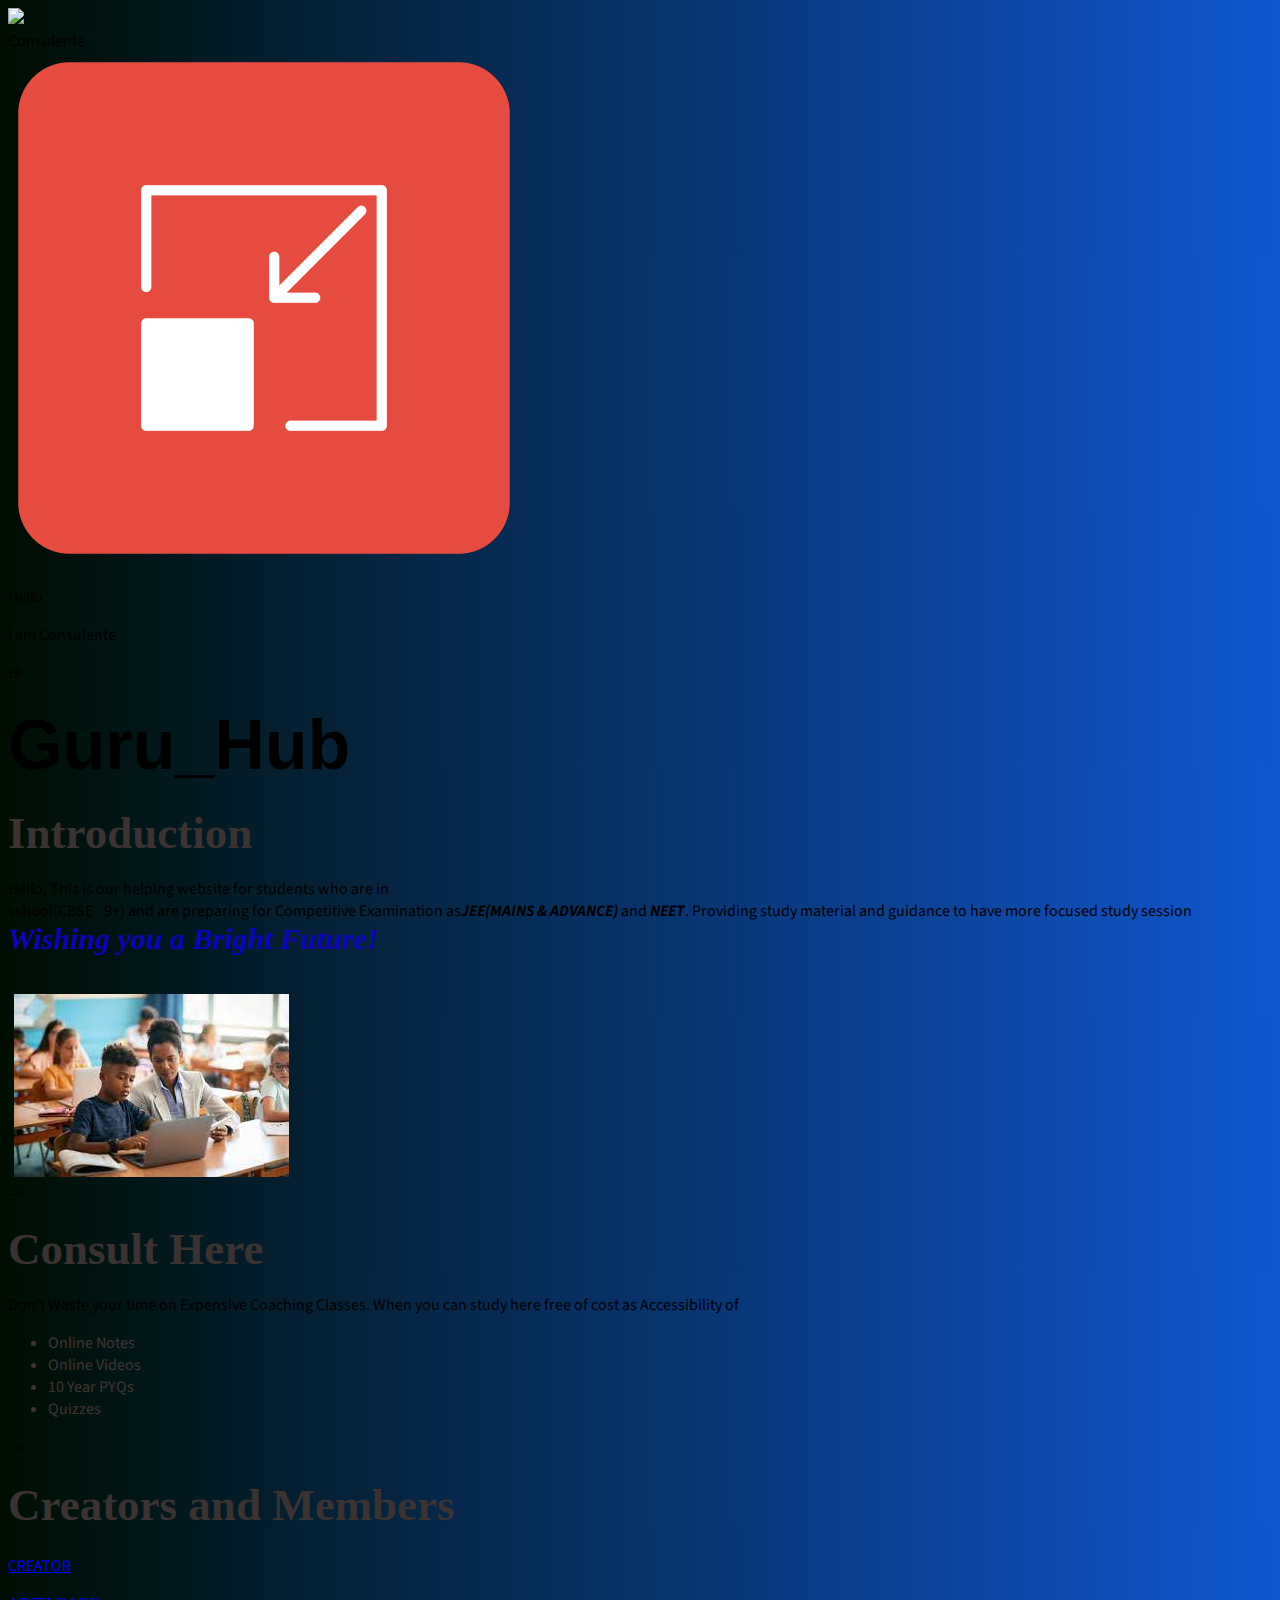
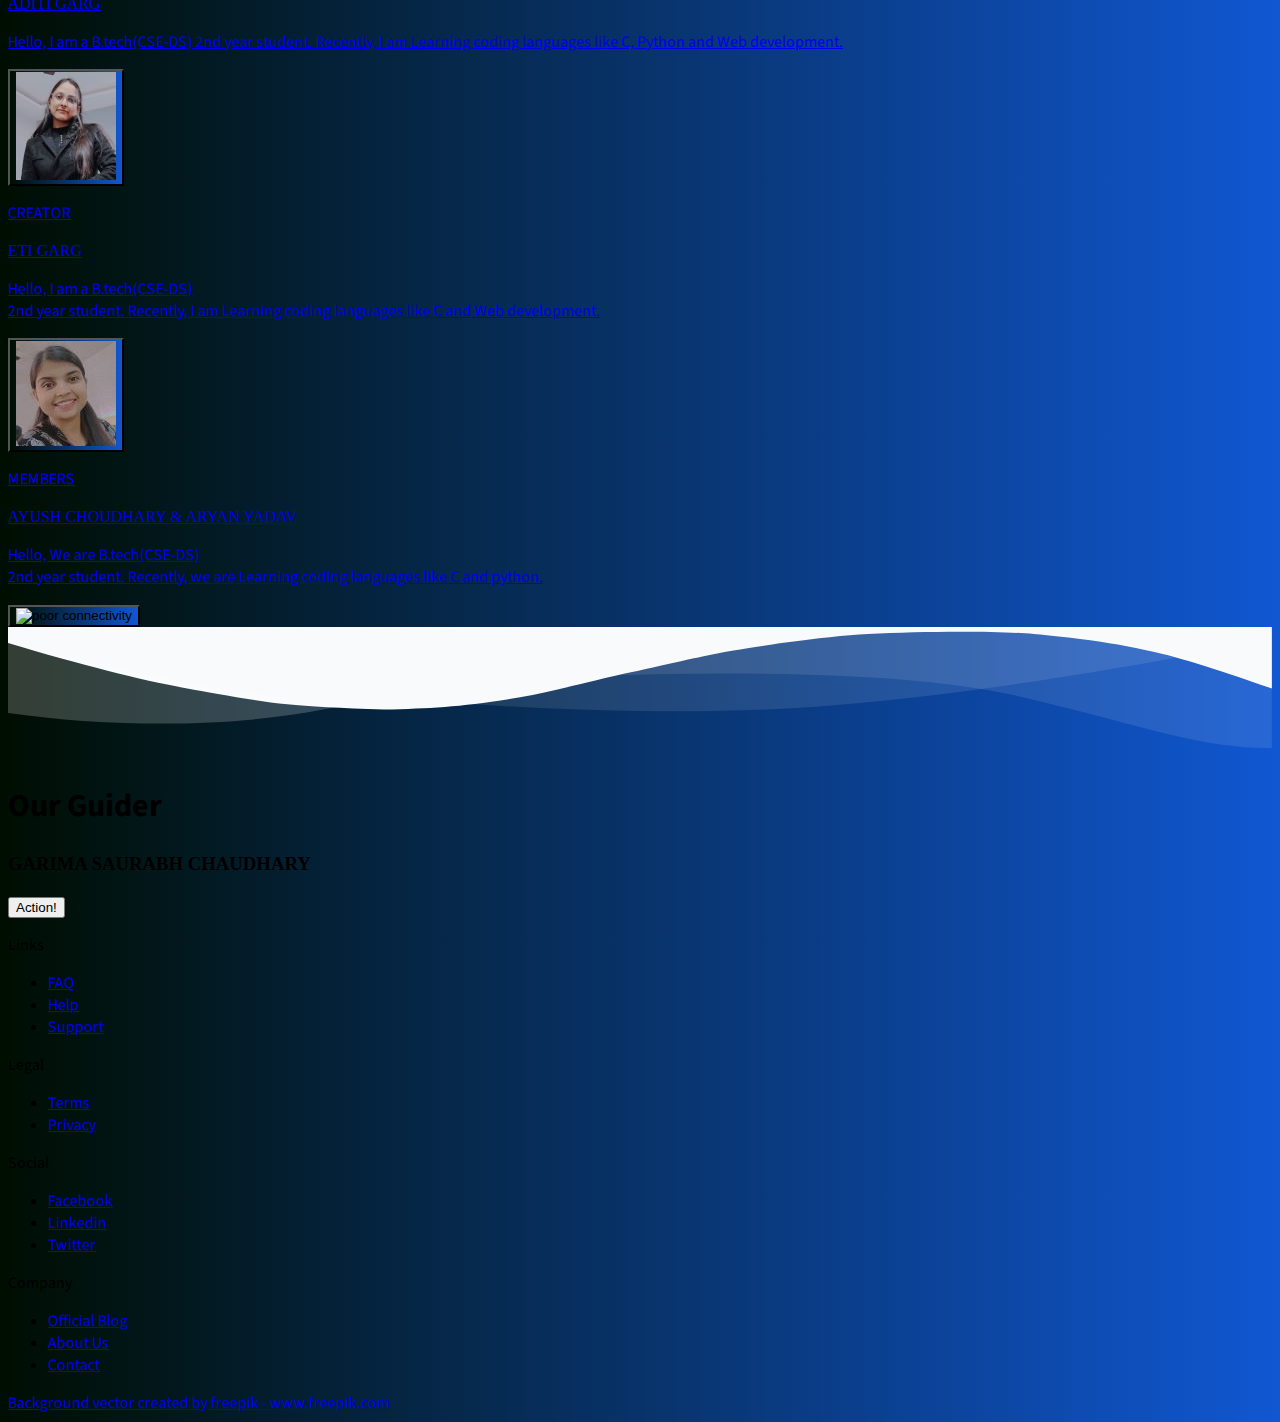
==== Chatbot_Using_Talwind-master/try.html @ 8128cec8 "Add files via upload" ====
<!DOCTYPE html>
<html lang="en">

<head>
  <meta charset="UTF-8" />
  <meta name="viewport" content="width=device-width, initial-scale=1.0" />
  <meta http-equiv="X-UA-Compatible" content="ie=edge" />
  <title>
    Anytime Talks
  </title>
  <meta name="description" content="Simple landind page" />
  <meta name="keywords" content="" />
  <meta name="author" content="" />
  <link rel="stylesheet" href="https://unpkg.com/tailwindcss@2.2.19/dist/tailwind.min.css" />
  <!--Replace with your tailwind.css once created-->
  <link href="https://fonts.googleapis.com/css?family=Source+Sans+Pro:400,700" rel="stylesheet" />
  <!-- Define your gradient here - use online tools to find a gradient matching your branding-->
  <style>
    .gradient {
      background: linear-gradient(90deg, #000e01 0%, #1057d2 100%);
    }
  </style>
  <script src="./script.js"></script>
</head>

<body class="leading-normal tracking-normal text-white gradient" style="font-family: 'Source Sans Pro', sans-serif;">
 <style>
  .sizeenhance{
    color:rgb(59, 50, 50);
    font-size: 45px;
    font-family:'Times New Roman', Times, serif
  }
  .fontchange{
    font-family: 'Times New Roman', Times, serif;
  }
</style>
  <div>
    <!-- Chatbot Start -->
    <div class="fixed bottom-6 right-9 bg-black rounded-full border-2 p-1 " onclick="toggle_chatbot()"
      id="chatbot_icon">
      <img src="https://img.icons8.com/fluency/48/000000/chatbot.png" />
    </div>
    <div class="fixed hidden bottom-3 right-5" id="chatbot_box">
      <div class="w-72 border-40 border-solid border-black flex-col">
        <div class="bg-black flex items-center justify-between">
          <div class="px-3 py-2 text-left text-2xl font-bold italic font-serif">Consulente
          </div>
          <img src="./assets/minimize-screen.png"  class="w-8 h-8 mr-1" onclick="toggle_chatbot()">
        </div>
        <div class="overflow-y-scroll pt-5 h-72 scroll-smooth bg-purple-300 flex flex-col" id="bot_chat_box">
          <div class="self-start">
            <p
              class="pr-1 pl-2 m-1 mr-16 border inline-block  text-indigo-900 text-lg font-bold italic font-serif bg-purple-200 rounded-r-lg text-justify">
              Hello
                </p>
          </div>
          <div class="self-start">
            <p
              class="pr-1 pl-2 m-1 mr-16 border inline-block  text-indigo-900 text-lg font-bold italic font-serif bg-purple-200 rounded-r-lg text-justify">
              I am Consulente </p>
          </div>
          <div class="flex flex-col">
            <div class="self-end ">
              <p class="px-3 cursor-pointer m-1 ml-16 border inline-block text-lg font-bold italic font-serif bg-black rounded-full text-justify "
                onclick="get_element(event)">Hi</p>
            </div>
          </div>
        </div>

      </div>
    </div>
  </div>
  <!-- chatbot over -->
  </div>

  <section class="bg-white border-g py-8">
    <div class="container max-w-5xl mx-auto m-8">
      <h1 class="w-full my-2 text-5xl font-bold leading-tight text-center text-gray-800">
        <span style="font-size:70px; font-family:'Lucida Sans', 'Lucida Sans Regular', 'Lucida Grande', 'Lucida Sans Unicode', Geneva, Verdana, sans-serif ">Guru_Hub</span>
      </h1>
      <div class="w-full mb-4">
        <div class="h-1 mx-auto gradient w-64 my-0 py-0 rounded-t"></div>
      </div>
      <div class="flex flex-wrap">
        <div class="w-5/6 sm:w-1/2 p-6">
          <h3 class="text-3xl text-gray-800 font-bold leading-none mb-3">
           <span class="sizeenhance"> Introduction</span>
          </h3>
          
          <p class="text-gray-600 mb-8">
            Hello, This is our helping website for students who are in <br>school(CBSE - 9+) and are preparing
            for Competitive Examination as<strong><em>JEE(MAINS & ADVANCE)</em></strong> and<strong><em> NEET</em></strong>. Providing study material and 
            guidance to have more focused study session<br><em><span style="color:  #0e02bb ; font-size: 30px; font-family: Cambria, Cochin, Georgia, Times, 'Times New Roman', serif; " ><strong>Wishing you a Bright Future!</strong></span></em>          
            <br />
          </p>
        </div>
        &nbsp; 
        
        &nbsp; 
        <div> 
          &nbsp; 
          <img src="[data-uri]">
        </div>
       </div>
          
       

        <div class="w-full sm:w-1/2 p-9 mt-6"> -->
          <div class="align-middle">
            <h3 class="text-3xl text-gray-800 font-bold leading-none mb-3"><span class="sizeenhance">Consult Here</h3></span>
            <p class="text-gray-600 mb-8">
             Don't Waste your time on Expensive Coaching Classes. When you can study here free of cost as Accessibility of</div>
             <div>           
            <ul class="list-disc list-inside" style="color: rgb(63, 52, 52);">
                <li>Online Notes </li>
                <li>Online Videos</li>
                <li>10 Year PYQs</li>
                <li>Quizzes</li>
             </ul>
            </div>          
          </p>
        </div>

        <!-- image 2 -->

        <!-- <img data-ils="4" jsaction="rcuQ6b:trigger.M8vzZb;" class="rg_i Q4LuWd" jsname="Q4LuWd" width="305" height="166" alt="Glossary of e-Learning Terms | MoocLab - Connecting People to Online  Learning" src="https://encrypted-tbn0.gstatic.com/images?q=tbn:ANd9GcRZmCSSIlZa5tlFAtYPep1TmRWAPzmVDwuIcQ&amp;usqp=CAU"> --> -->
      </div>
    </div>
  </section>
  <section class="bg-white border-b py-8">
    <div class="container mx-auto flex flex-wrap pt-4 pb-12">
      <h1 class="w-full my-2 text-5xl font-bold leading-tight text-center text-gray-800">
        <span class ="sizeenhance">Creators and Members</span>
      </h1>
      <div class="w-full mb-4">
        <div class="h-1 mx-auto gradient w-64 my-90 py-0 rounded-t"></div>
      </div>
      <div class="w-full md:w-1/3 p-6 flex flex-col flex-grow flex-shrink">
        <div class="flex-1 bg-white rounded-t rounded-b-none overflow-hidden shadow">
          <a href="#" class="flex flex-wrap no-underline hover:no-underline">
            <p class="w-full text-gray-600 text-xs md:text-sm px-6">
              CREATOR
            </p>
            <div class="w-full font-bold text-xl text-gray-800 px-6">
             <span class="fontchange">ADITI GARG</span>
            </div>
            <p class="text-gray-800 text-base px-6 mb-5">
              Hello, I am a B.tech(CSE-DS) 2nd year student.
              Recently, I am Learning coding languages like C, Python and Web development.

            </p>
          </a>
        </div>
        <div class="flex-none mt-auto bg-white rounded-b rounded-t-none overflow-hidden shadow p-6">
          <div class="flex items-center justify-start">
            <button
            class="mx-auto lg:mx-0 hover:underline gradient text-white font-bold my-10 py-8 px-10 shadow-lg focus:outline-none focus:shadow-outline transform transition hover:scale-105 duration-300 ease-in-out">
            
            <img src="./assets/aditi.jpg"  alt="poor connectivity">
          </button>
        </div>
        </div>
      </div>
      <div class="w-full md:w-1/3 p-6 flex flex-col flex-grow flex-shrink">
        <div class="flex-1 bg-white rounded-t rounded-b-none overflow-hidden shadow">
          <a href="#" class="flex flex-wrap no-underline hover:no-underline">
            <p class="w-full text-gray-600 text-xs md:text-sm px-6">
              CREATOR
            </p>
            <div class="w-full font-bold text-xl text-gray-800 px-6">
              <span class="fontchange">ETI GARG</span>
            </div>
            <p class="text-gray-800 text-base px-6 mb-5">
              Hello, I am a B.tech(CSE-DS) <br>2nd year student.
              Recently, I am Learning coding languages like C and Web development.
              </p>
          </a>
        </div>
        <div class="flex-none mt-auto bg-white rounded-b rounded-t-none overflow-hidden shadow p-6">
          <div class="flex items-center justify-center">
            <button
            class="mx-auto lg:mx-0 hover:underline gradient text-white font-bold my-10 py-8 px-10 shadow-lg focus:outline-none focus:shadow-outline transform transition hover:scale-105 duration-300 ease-in-out">
            <img src="./assets/eti.jpg"  alt="
            poor connectivity">
          </button>
        </div>
        </div>
      </div>
      <div class="w-full md:w-1/3 p-6 flex flex-col flex-grow flex-shrink">
        <div class="flex-1 bg-white rounded-t rounded-b-none overflow-hidden shadow">
          <a href="#" class="flex flex-wrap no-underline hover:no-underline">
            <p class="w-full text-gray-600 text-xs md:text-sm px-6">
              MEMBERS
            </p>
            <div class="w-full font-bold text-xl text-gray-800 px-6">
              <span class="fontchange">AYUSH CHOUDHARY & ARYAN YADAV</span>
            </div>
            <p class="text-gray-800 text-base px-6 mb-5">
                Hello, We are  B.tech(CSE-DS) <br>2nd year student.
              Recently, we are Learning coding languages like C and python.  </p>
          </a>
        </div>
        <div class="flex-none mt-auto bg-white rounded-b rounded-t-none overflow-hidden shadow p-6">
          <div class="flex items-center justify-end">
            <button
            class="mx-auto lg:mx-0 hover:underline gradient text-white font-bold  my-10 py-8 px-10 shadow-lg focus:outline-none focus:shadow-outline transform transition hover:scale-105 duration-300 ease-in-out">
            <img src="https://Source.unsplash.com/90x100/?nature,water" alt="
            poor connectivity" >
          </button>
        </div>
        </div>
      </div>
    </div>
  </section>
 <svg class="wave-top" viewBox="0 0 1439 147" version="1.1" xmlns="http://www.w3.org/2000/svg"
    xmlns:xlink="http://www.w3.org/1999/xlink">
    <g stroke="none" stroke-width="1" fill="none" fill-rule="evenodd">
      <g transform="translate(-1.000000, -14.000000)" fill-rule="nonzero">
        <g class="wave" fill="#f8fafc">
          <path
            d="M1440,84 C1383.555,64.3 1342.555,51.3 1317,45 C1259.5,30.824 1206.707,25.526 1169,22 C1129.711,18.326 1044.426,18.475 980,22 C954.25,23.409 922.25,26.742 884,32 C845.122,37.787 818.455,42.121 804,45 C776.833,50.41 728.136,61.77 713,65 C660.023,76.309 621.544,87.729 584,94 C517.525,105.104 484.525,106.438 429,108 C379.49,106.484 342.823,104.484 319,102 C278.571,97.783 231.737,88.736 205,84 C154.629,75.076 86.296,57.743 0,32 L0,0 L1440,0 L1440,84 Z">
          </path>
        </g>
        <g transform="translate(1.000000, 15.000000)" fill="#FFFFFF">
          <g transform="translate(719.500000, 68.500000) rotate(-180.000000) translate(-719.500000, -68.500000) ">
            <path
              d="M0,0 C90.7283404,0.927527913 147.912752,27.187927 291.910178,59.9119003 C387.908462,81.7278826 543.605069,89.334785 759,82.7326078 C469.336065,156.254352 216.336065,153.6679 0,74.9732496"
              opacity="0.100000001"></path>
            <path
              d="M100,104.708498 C277.413333,72.2345949 426.147877,52.5246657 546.203633,45.5787101 C666.259389,38.6327546 810.524845,41.7979068 979,55.0741668 C931.069965,56.122511 810.303266,74.8455141 616.699903,111.243176 C423.096539,147.640838 250.863238,145.462612 100,104.708498 Z"
              opacity="0.100000001"></path>
            <path
              d="M1046,51.6521276 C1130.83045,29.328812 1279.08318,17.607883 1439,40.1656806 L1439,120 C1271.17211,77.9435312 1140.17211,55.1609071 1046,51.6521276 Z"
              opacity="0.200000003"></path>
          </g>
        </g>
      </g>
    </g>
  </svg>
  <section class="container mx-auto text-center py-6 mb-12">
    <h1 class="w-full my-2 text-5xl font-bold leading-tight text-center text-white">
      Our Guider
    </h1>
    <div class="w-full mb-4">
      <div class="h-1 mx-auto bg-white w-1/6 opacity-25 my-0 py-0 rounded-t"></div>
    </div>
    <h3 class="my-4 text-3xl leading-tight">
      <span class="fontchange">GARIMA SAURABH CHAUDHARY</span>
    </h3>
    <button
      class="mx-auto lg:mx-0 hover:underline bg-white text-gray-800 font-bold rounded-full my-6 py-4 px-8 shadow-lg focus:outline-none focus:shadow-outline transform transition hover:scale-105 duration-300 ease-in-out">
      Action!
    </button>
  </section>
  <!--Footer-->
  <footer class="bg-white">
    <div class="container mx-auto px-8">
      <div class="w-full flex flex-col md:flex-row py-6">
        <div class="flex-1 mb-6 text-black">
          
        </div>
        <div class="flex-1">
          <p class="uppercase text-gray-500 md:mb-6">Links</p>
          <ul class="list-reset mb-6">
            <li class="mt-2 inline-block mr-2 md:block md:mr-0">
              <a href="#" class="no-underline hover:underline text-gray-800 hover:text-pink-500">FAQ</a>
            </li>
            <li class="mt-2 inline-block mr-2 md:block md:mr-0">
              <a href="#" class="no-underline hover:underline text-gray-800 hover:text-pink-500">Help</a>
            </li>
            <li class="mt-2 inline-block mr-2 md:block md:mr-0">
              <a href="#" class="no-underline hover:underline text-gray-800 hover:text-pink-500">Support</a>
            </li>
          </ul>
        </div>
        <div class="flex-1">
          <p class="uppercase text-gray-500 md:mb-6">Legal</p>
          <ul class="list-reset mb-6">
            <li class="mt-2 inline-block mr-2 md:block md:mr-0">
              <a href="#" class="no-underline hover:underline text-gray-800 hover:text-pink-500">Terms</a>
            </li>
            <li class="mt-2 inline-block mr-2 md:block md:mr-0">
              <a href="#" class="no-underline hover:underline text-gray-800 hover:text-pink-500">Privacy</a>
            </li>
          </ul>
        </div>
        <div class="flex-1">
          <p class="uppercase text-gray-500 md:mb-6">Social</p>
          <ul class="list-reset mb-6">
            <li class="mt-2 inline-block mr-2 md:block md:mr-0">
              <a href="#" class="no-underline hover:underline text-gray-800 hover:text-pink-500">Facebook</a>
            </li>
            <li class="mt-2 inline-block mr-2 md:block md:mr-0">
              <a href="#" class="no-underline hover:underline text-gray-800 hover:text-pink-500">Linkedin</a>
            </li>
            <li class="mt-2 inline-block mr-2 md:block md:mr-0">
              <a href="#" class="no-underline hover:underline text-gray-800 hover:text-pink-500">Twitter</a>
            </li>
          </ul>
        </div>
        <div class="flex-1">
          <p class="uppercase text-gray-500 md:mb-6">Company</p>
          <ul class="list-reset mb-6">
            <li class="mt-2 inline-block mr-2 md:block md:mr-0">
              <a href="#" class="no-underline hover:underline text-gray-800 hover:text-pink-500">Official Blog</a>
            </li>
            <li class="mt-2 inline-block mr-2 md:block md:mr-0">
              <a href="#" class="no-underline hover:underline text-gray-800 hover:text-pink-500">About Us</a>
            </li>
            <li class="mt-2 inline-block mr-2 md:block md:mr-0">
              <a href="#" class="no-underline hover:underline text-gray-800 hover:text-pink-500">Contact</a>
            </li>
          </ul>
        </div>
      </div>
    </div>
    <a href="https://www.freepik.com/free-photos-vectors/background" class="text-gray-500">Background vector created by
      freepik - www.freepik.com</a>
  </footer>
  <!-- jQuery if you need it
  <script src="https://cdnjs.cloudflare.com/ajax/libs/jquery/3.3.1/jquery.min.js"></script>
  -->
  <script>
    var scrollpos = window.scrollY;
    var header = document.getElementById("header");
    var navcontent = document.getElementById("nav-content");
    var navaction = document.getElementById("navAction");
    var brandname = document.getElementById("brandname");
    var toToggle = document.querySelectorAll(".toggleColour");

    document.addEventListener("scroll", function () {
      /*Apply classes for slide in bar*/
      scrollpos = window.scrollY;

      if (scrollpos > 10) {
        header.classList.add("bg-white");
        navaction.classList.remove("bg-white");
        navaction.classList.add("gradient");
        navaction.classList.remove("text-gray-800");
        navaction.classList.add("text-white");
        //Use to switch toggleColour colours
        for (var i = 0; i < toToggle.length; i++) {
          toToggle[i].classList.add("text-gray-800");
          toToggle[i].classList.remove("text-white");
        }
        header.classList.add("shadow");
        navcontent.classList.remove("bg-gray-100");
        navcontent.classList.add("bg-white");
      } else {
        header.classList.remove("bg-white");
        navaction.classList.remove("gradient");
        navaction.classList.add("bg-white");
        navaction.classList.remove("text-white");
        navaction.classList.add("text-gray-800");
        //Use to switch toggleColour colours
        for (var i = 0; i < toToggle.length; i++) {
          toToggle[i].classList.add("text-white");
          toToggle[i].classList.remove("text-gray-800");
        }

        header.classList.remove("shadow");
        navcontent.classList.remove("bg-white");
        navcontent.classList.add("bg-gray-100");
      }
    });
  </script>
  <script>
    /*Toggle dropdown list*/
    /*https://gist.github.com/slavapas/593e8e50cf4cc16ac972afcbad4f70c8*/

    var navMenuDiv = document.getElementById("nav-content");
    var navMenu = document.getElementById("nav-toggle");

    document.onclick = check;
    function check(e) {
      var target = (e && e.target) || (event && event.srcElement);

      //Nav Menu
      if (!checkParent(target, navMenuDiv)) {
        // click NOT on the menu
        if (checkParent(target, navMenu)) {
          // click on the link
          if (navMenuDiv.classList.contains("hidden")) {
            navMenuDiv.classList.remove("hidden");
          } else {
            navMenuDiv.classList.add("hidden");
          }
        } else {
          // click both outside link and outside menu, hide menu
          navMenuDiv.classList.add("hidden");
        }
      }
    }
    function checkParent(t, elm) {
      while (t.parentNode) {
        if (t == elm) {
          return true;
        }
        t = t.parentNode;
      }
      return false;
    }
  </script>
</body>

</html>
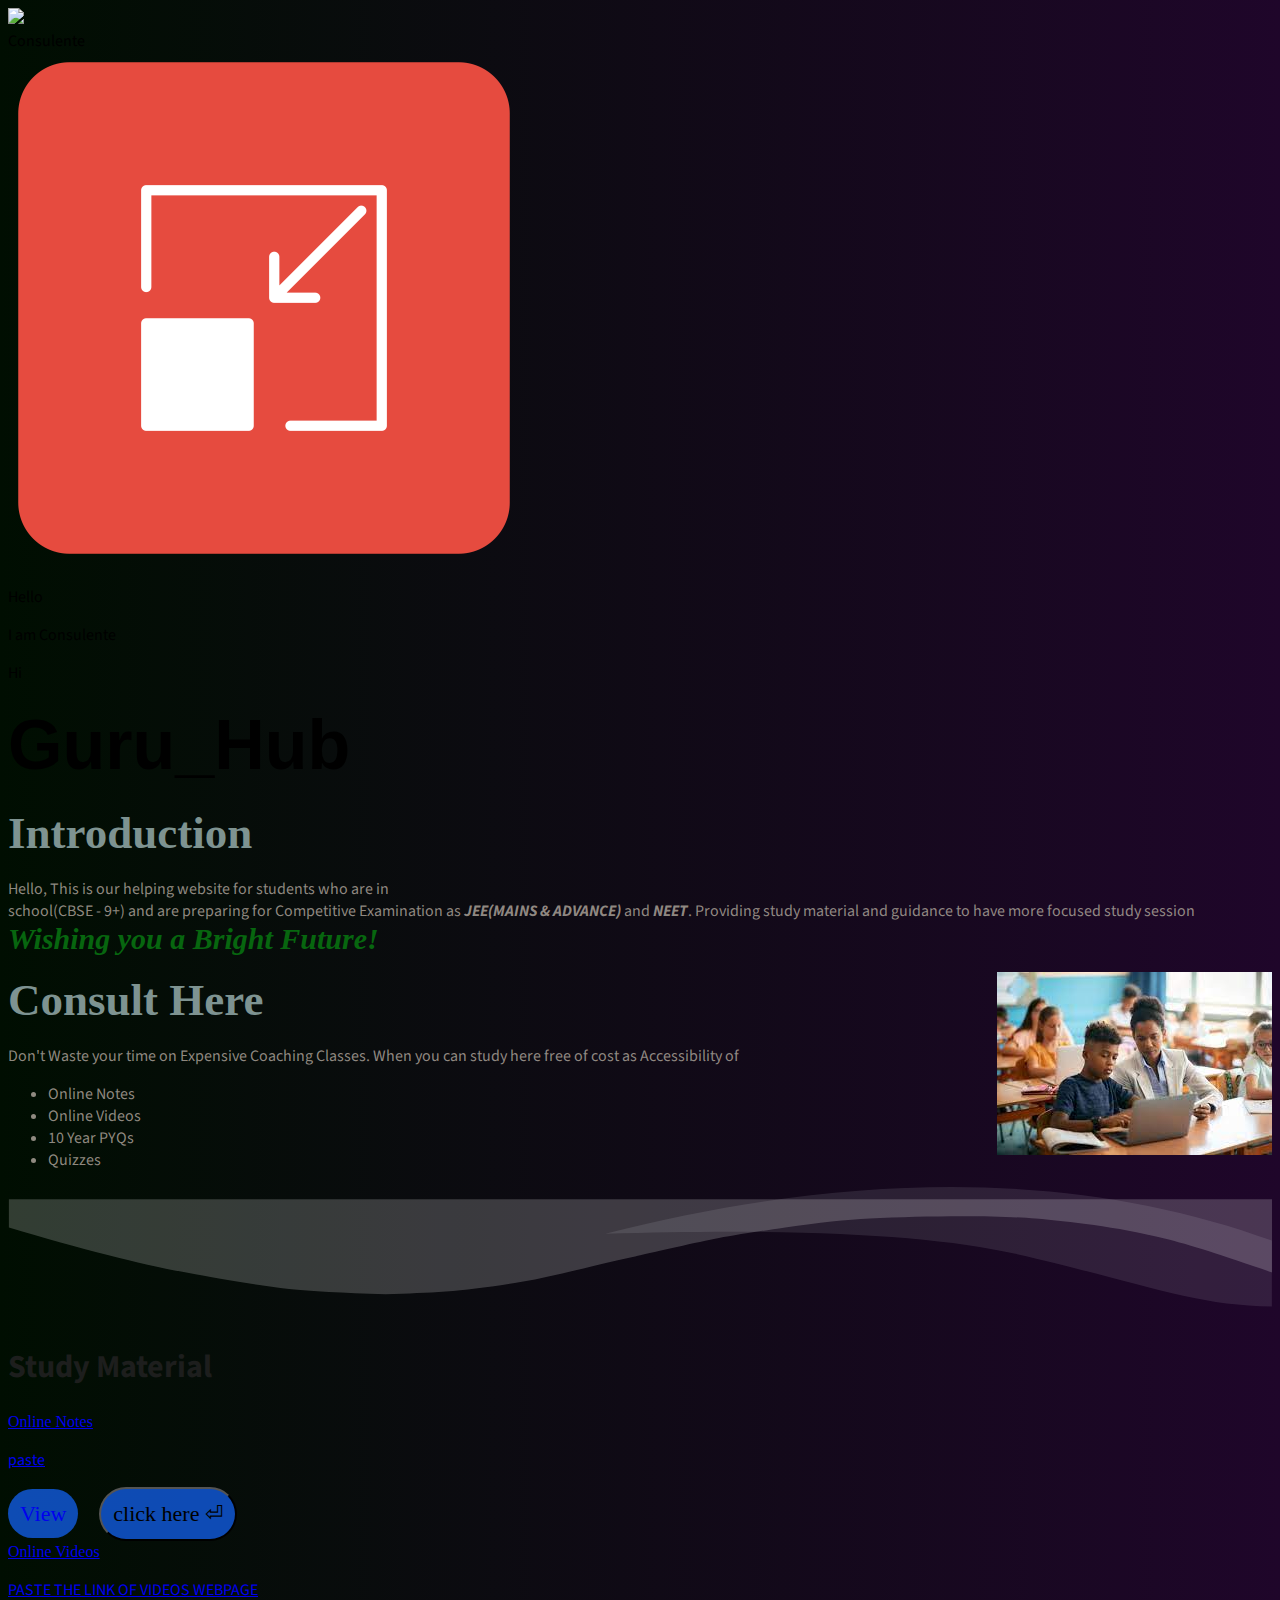
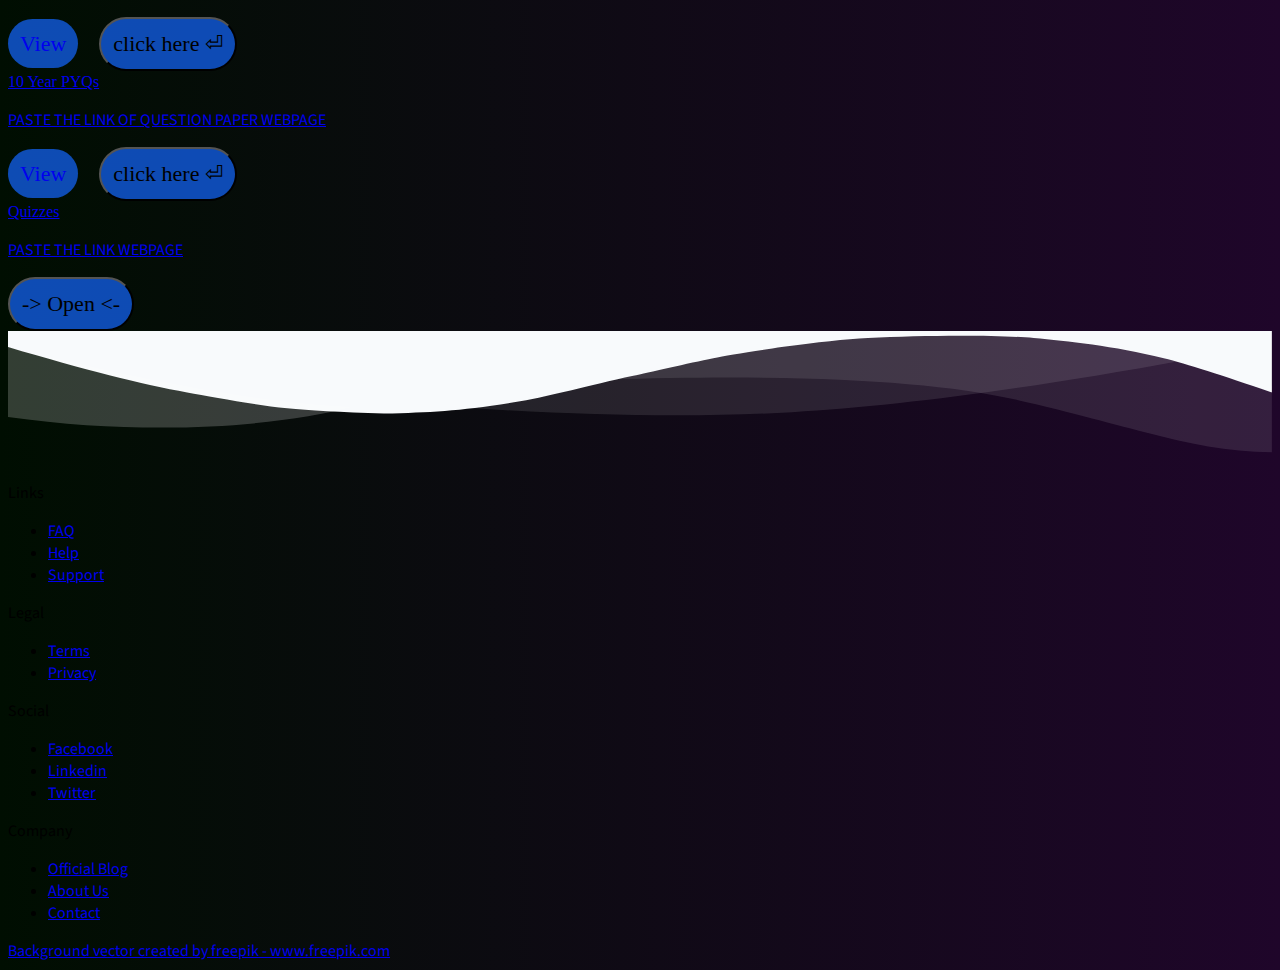
==== commit e9afa5ae: "Add files via upload" ====
--- a/Chatbot_Using_Talwind-master/try.html
+++ b/Chatbot_Using_Talwind-master/try.html
@@ -1,12 +1,11 @@
 <!DOCTYPE html>
 <html lang="en">
-
 <head>
   <meta charset="UTF-8" />
   <meta name="viewport" content="width=device-width, initial-scale=1.0" />
   <meta http-equiv="X-UA-Compatible" content="ie=edge" />
   <title>
-    Anytime Talks
+    Anytime~Talks
   </title>
   <meta name="description" content="Simple landind page" />
   <meta name="keywords" content="" />
@@ -17,7 +16,7 @@
   <!-- Define your gradient here - use online tools to find a gradient matching your branding-->
   <style>
     .gradient {
-      background: linear-gradient(90deg, #000e01 0%, #1057d2 100%);
+      background: linear-gradient(90deg, #000e01 , #1f062a );
     }
   </style>
   <script src="./script.js"></script>
@@ -26,28 +25,61 @@
 <body class="leading-normal tracking-normal text-white gradient" style="font-family: 'Source Sans Pro', sans-serif;">
  <style>
   .sizeenhance{
-    color:rgb(59, 50, 50);
+    color:rgb(126, 147, 145);
     font-size: 45px;
     font-family:'Times New Roman', Times, serif
   }
   .fontchange{
     font-family: 'Times New Roman', Times, serif;
   }
+  .fontdiff{
+    font-family: 'Courier New', Courier, monospace;
+  }
+  .textcolor{
+    color:rgba(162, 154, 145, 0.892);
+  }
+  .flt{
+    float:"left";
+    width: 510px;  
+      }
+  .btn{
+    background-color:  #1057d2da;
+    padding: 12px;
+    cursor:pointer;
+    font-size: 22px;
+    border-radius: 30px;
+    font-family:Cambria, Cochin, Georgia, Times, 'Times New Roman', serif;
+  }
+  .btn:hover{
+    color: #040202;
+    background-color:rgba(31, 211, 85, 0.905) ;  
+  }
+  a.btn{
+    text-decoration: dotted;
+  }
+  a.btn:hover{
+    color:rgb(0, 0, 0);
+    background-color: rgb(195, 116, 36);
+  }
+  a.btn:visited{
+    background-color: #1057d2;
+  }
+
 </style>
   <div>
     <!-- Chatbot Start -->
-    <div class="fixed bottom-6 right-9 bg-black rounded-full border-2 p-1 " onclick="toggle_chatbot()"
+    <div class="fixed bottom-6 right-6 bg-black rounded-full border-2 p-1 " onclick="toggle_chatbot()"
       id="chatbot_icon">
       <img src="https://img.icons8.com/fluency/48/000000/chatbot.png" />
     </div>
-    <div class="fixed hidden bottom-3 right-5" id="chatbot_box">
-      <div class="w-72 border-40 border-solid border-black flex-col">
+    <div class="fixed hidden bottom-7 right-7" id="chatbot_box">
+      <div class="w-300 border-230 border-solid border-black flex-col">
         <div class="bg-black flex items-center justify-between">
-          <div class="px-3 py-2 text-left text-2xl font-bold italic font-serif">Consulente
+          <div class="px-3 py-1 text-left text-2xl font-bold italic font-serif">Consulente
           </div>
           <img src="./assets/minimize-screen.png"  class="w-8 h-8 mr-1" onclick="toggle_chatbot()">
         </div>
-        <div class="overflow-y-scroll pt-5 h-72 scroll-smooth bg-purple-300 flex flex-col" id="bot_chat_box">
+        <div class="overflow-y-scroll pt-1 h-70 scroll-smooth bg-purple-300 flex flex-col" id="bot_chat_box">
           <div class="self-start">
             <p
               class="pr-1 pl-2 m-1 mr-16 border inline-block  text-indigo-900 text-lg font-bold italic font-serif bg-purple-200 rounded-r-lg text-justify">
@@ -73,9 +105,9 @@
   <!-- chatbot over -->
   </div>
 
-  <section class="bg-white border-g py-8">
+  <section class=" border-g py-8">
     <div class="container max-w-5xl mx-auto m-8">
-      <h1 class="w-full my-2 text-5xl font-bold leading-tight text-center text-gray-800">
+      <h1 class="w-full my-2 text-5xl font-bold leading-tight text-center text">
         <span style="font-size:70px; font-family:'Lucida Sans', 'Lucida Sans Regular', 'Lucida Grande', 'Lucida Sans Unicode', Geneva, Verdana, sans-serif ">Guru_Hub</span>
       </h1>
       <div class="w-full mb-4">
@@ -87,31 +119,25 @@
            <span class="sizeenhance"> Introduction</span>
           </h3>
           
-          <p class="text-gray-600 mb-8">
+          <p class="textcolor">
             Hello, This is our helping website for students who are in <br>school(CBSE - 9+) and are preparing
-            for Competitive Examination as<strong><em>JEE(MAINS & ADVANCE)</em></strong> and<strong><em> NEET</em></strong>. Providing study material and 
-            guidance to have more focused study session<br><em><span style="color:  #0e02bb ; font-size: 30px; font-family: Cambria, Cochin, Georgia, Times, 'Times New Roman', serif; " ><strong>Wishing you a Bright Future!</strong></span></em>          
+            for Competitive Examination as<strong><em> JEE(MAINS & ADVANCE)</em></strong> and<strong><em> NEET</em></strong>. Providing study material and 
+            guidance to have more focused study session<br><em><span style="color:  #07660f ; font-size: 30px; font-family: Cambria, Cochin, Georgia, Times, 'Times New Roman', serif; " ><strong>Wishing you a Bright Future!</strong></span></em>          
             <br />
           </p>
         </div>
-        &nbsp; 
-        
-        &nbsp; 
-        <div> 
+        <div style="float: right;"> 
           &nbsp; 
           <img src="[data-uri]">
         </div>
        </div>
-          
-       
-
-        <div class="w-full sm:w-1/2 p-9 mt-6"> -->
+      <div class="w-full sm:w-1/2 p-9 mt-6">
           <div class="align-middle">
             <h3 class="text-3xl text-gray-800 font-bold leading-none mb-3"><span class="sizeenhance">Consult Here</h3></span>
-            <p class="text-gray-600 mb-8">
+            <p class="textcolor">
              Don't Waste your time on Expensive Coaching Classes. When you can study here free of cost as Accessibility of</div>
              <div>           
-            <ul class="list-disc list-inside" style="color: rgb(63, 52, 52);">
+            <ul class="list-disc list-inside"  style="color:rgba(162, 154, 145, 0.892) ;">
                 <li>Online Notes </li>
                 <li>Online Videos</li>
                 <li>10 Year PYQs</li>
@@ -123,95 +149,124 @@
 
         <!-- image 2 -->
 
-        <!-- <img data-ils="4" jsaction="rcuQ6b:trigger.M8vzZb;" class="rg_i Q4LuWd" jsname="Q4LuWd" width="305" height="166" alt="Glossary of e-Learning Terms | MoocLab - Connecting People to Online  Learning" src="https://encrypted-tbn0.gstatic.com/images?q=tbn:ANd9GcRZmCSSIlZa5tlFAtYPep1TmRWAPzmVDwuIcQ&amp;usqp=CAU"> --> -->
+        <!-- <img data-ils="4" jsaction="rcuQ6b:trigger.M8vzZb;" class="rg_i Q4LuWd" jsname="Q4LuWd" width="305" height="166" alt="Glossary of e-Learning Terms | MoocLab - Connecting People to Online  Learning" src="https://encrypted-tbn0.gstatic.com/images?q=tbn:ANd9GcRZmCSSIlZa5tlFAtYPep1TmRWAPzmVDwuIcQ&amp;usqp=CAU"> --> 
       </div>
     </div>
   </section>
+  <svg class="wave-top" viewBox="0 0 1439 147" version="1.1" xmlns="http://www.w3.org/2000/svg"
+  xmlns:xlink="http://www.w3.org/1999/xlink">
+  <g stroke="none" stroke-width="1"  fill-rule="evenodd">
+    <g transform="translate(1.000000, 14.000000)" fill-rule="nonzero">
+      <g class="wave" fill="#f8fafc">
+        <path
+          d="M1440,84 C1383.555,64.3 1342.555,51.3 1317,45 C1259.5,30.824 1206.707,25.526 1169,22 C1129.711,18.326 1044.426,18.475 980,22 C954.25,23.409 922.25,26.742 884,32 C845.122,37.787 818.455,42.121 804,45 C776.833,50.41 728.136,61.77 713,65 C660.023,76.309 621.544,87.729 584,94 C517.525,105.104 484.525,106.438 429,108 C379.49,106.484 342.823,104.484 319,102 C278.571,97.783 231.737,88.736 205,84 C154.629,75.076 86.296,57.743 0,32 L0,0 L1440,0 L1440,84 Z" 
+          opacity="0.200000001"></path>
+      </g>
+      <g transform="translate(-1.000000, -15.000000)" fill="#f8fafc">
+        <g transform="translate(719.500000, 68.500000) rotate(-180.000000) translate(-719.500000, -68.500000) ">
+          <path
+            d="M0,0 C90.7283404,0.927527913 147.912752,27.187927 291.910178,59.9119003 C387.908462,81.7278826 543.605069,89.334785 759,82.7326078 C469.336065,156.254352 216.336065,153.6679 0,74.9732496"
+            opacity="0.10001"></path>
+        </g>
+      </g> 
+    </g>
+  </g>
+</svg>
   <section class="bg-white border-b py-8">
     <div class="container mx-auto flex flex-wrap pt-4 pb-12">
       <h1 class="w-full my-2 text-5xl font-bold leading-tight text-center text-gray-800">
-        <span class ="sizeenhance">Creators and Members</span>
+        <span style="color:#1d1e1d;">Study Material</span>
       </h1>
       <div class="w-full mb-4">
         <div class="h-1 mx-auto gradient w-64 my-90 py-0 rounded-t"></div>
       </div>
       <div class="w-full md:w-1/3 p-6 flex flex-col flex-grow flex-shrink">
-        <div class="flex-1 bg-white rounded-t rounded-b-none overflow-hidden shadow">
-          <a href="#" class="flex flex-wrap no-underline hover:no-underline">
-            <p class="w-full text-gray-600 text-xs md:text-sm px-6">
-              CREATOR
-            </p>
+        <div class="flex-1 rounded-t rounded-b-none overflow-hidden shadow">
+          <a href="#" class="flex flex-wrap">
             <div class="w-full font-bold text-xl text-gray-800 px-6">
-             <span class="fontchange">ADITI GARG</span>
+             <span class="fontchange">Online Notes </span>
             </div>
-            <p class="text-gray-800 text-base px-6 mb-5">
-              Hello, I am a B.tech(CSE-DS) 2nd year student.
-              Recently, I am Learning coding languages like C, Python and Web development.
-
+            <p class="text-gray-800 text-base px-6 mb-5" class="fontdiff">
+              paste
             </p>
           </a>
         </div>
         <div class="flex-none mt-auto bg-white rounded-b rounded-t-none overflow-hidden shadow p-6">
-          <div class="flex items-center justify-start">
-            <button
-            class="mx-auto lg:mx-0 hover:underline gradient text-white font-bold my-10 py-8 px-10 shadow-lg focus:outline-none focus:shadow-outline transform transition hover:scale-105 duration-300 ease-in-out">
-            
-            <img src="./assets/aditi.jpg"  alt="poor connectivity">
+          <div class="flex items-center justify-center">
+            <a href="l1.html" class="btn">View</a>
+            &nbsp;
+            &nbsp;
+            &nbsp;
+            <button class="btn">click here  &#9166;
           </button>
         </div>
         </div>
       </div>
       <div class="w-full md:w-1/3 p-6 flex flex-col flex-grow flex-shrink">
         <div class="flex-1 bg-white rounded-t rounded-b-none overflow-hidden shadow">
-          <a href="#" class="flex flex-wrap no-underline hover:no-underline">
-            <p class="w-full text-gray-600 text-xs md:text-sm px-6">
-              CREATOR
-            </p>
+          <a href="#" class="flex flex-wrap ">
+          
             <div class="w-full font-bold text-xl text-gray-800 px-6">
-              <span class="fontchange">ETI GARG</span>
+              <span class="fontchange">Online Videos</span>
             </div>
-            <p class="text-gray-800 text-base px-6 mb-5">
-              Hello, I am a B.tech(CSE-DS) <br>2nd year student.
-              Recently, I am Learning coding languages like C and Web development.
+            <p class="text-gray-800 text-base px-6 mb-5" class="fontdiff">
+              PASTE THE LINK OF VIDEOS WEBPAGE 
               </p>
           </a>
         </div>
         <div class="flex-none mt-auto bg-white rounded-b rounded-t-none overflow-hidden shadow p-6">
           <div class="flex items-center justify-center">
-            <button
-            class="mx-auto lg:mx-0 hover:underline gradient text-white font-bold my-10 py-8 px-10 shadow-lg focus:outline-none focus:shadow-outline transform transition hover:scale-105 duration-300 ease-in-out">
-            <img src="./assets/eti.jpg"  alt="
-            poor connectivity">
-          </button>
+            <a href="l1.html" class="btn">View</a>
+            &nbsp;
+            &nbsp;
+            &nbsp;
+            <button class="btn">click here  &#9166;
+            </button>
         </div>
         </div>
       </div>
       <div class="w-full md:w-1/3 p-6 flex flex-col flex-grow flex-shrink">
-        <div class="flex-1 bg-white rounded-t rounded-b-none overflow-hidden shadow">
-          <a href="#" class="flex flex-wrap no-underline hover:no-underline">
-            <p class="w-full text-gray-600 text-xs md:text-sm px-6">
-              MEMBERS
-            </p>
+        <div class="flex-1 rounded-t rounded-b-none overflow-hidden shadow">
+          <a href="#" class="flex flex-wrap">
             <div class="w-full font-bold text-xl text-gray-800 px-6">
-              <span class="fontchange">AYUSH CHOUDHARY & ARYAN YADAV</span>
+              <span class="fontchange">10 Year PYQs</span>
             </div>
-            <p class="text-gray-800 text-base px-6 mb-5">
-                Hello, We are  B.tech(CSE-DS) <br>2nd year student.
-              Recently, we are Learning coding languages like C and python.  </p>
+            <p class="text-gray-800 text-base px-6 mb-5" class="fontdiff">
+                PASTE THE LINK OF QUESTION PAPER WEBPAGE  </p>
           </a>
         </div>
         <div class="flex-none mt-auto bg-white rounded-b rounded-t-none overflow-hidden shadow p-6">
-          <div class="flex items-center justify-end">
-            <button
-            class="mx-auto lg:mx-0 hover:underline gradient text-white font-bold  my-10 py-8 px-10 shadow-lg focus:outline-none focus:shadow-outline transform transition hover:scale-105 duration-300 ease-in-out">
-            <img src="https://Source.unsplash.com/90x100/?nature,water" alt="
-            poor connectivity" >
-          </button>
-        </div>
-        </div>
-      </div>
-    </div>
-  </section>
+          <div class="flex items-center justify-center">
+            <a href="l1.html" class="btn">View</a>
+            &nbsp;
+            &nbsp;
+            &nbsp;
+            <button class="btn">click here  &#9166;
+           </button>
+        </div>
+        </div>
+      </div>
+    </div>
+      <div class="w-full md:w-1/3 p-6 flex flex-col flex-grow flex-shrink">
+        <div class="flex-1 rounded-t rounded-b-none overflow-hidden shadow">
+          <a href="#" class="flex flex-wrap">
+            <div class="w-full font-bold text-xl text-gray-800 px-6">
+              <span class="fontchange">Quizzes</span>
+            </div>
+            <p class="text-gray-800 text-base px-6 mb-5" class="fontdiff">
+                PASTE THE LINK WEBPAGE  </p>
+          </a>
+        </div>
+        <div class="flex-none mt-auto bg-white rounded-b rounded-t-none overflow-hidden shadow p-6">
+          <div class="flex items-center justify-center">
+            
+            <button class="btn">-> Open <-
+           </button>
+        </div>
+        </div>
+      </div>
+    </div>
+    </section>
  <svg class="wave-top" viewBox="0 0 1439 147" version="1.1" xmlns="http://www.w3.org/2000/svg"
     xmlns:xlink="http://www.w3.org/1999/xlink">
     <g stroke="none" stroke-width="1" fill="none" fill-rule="evenodd">
@@ -237,78 +292,64 @@
       </g>
     </g>
   </svg>
-  <section class="container mx-auto text-center py-6 mb-12">
-    <h1 class="w-full my-2 text-5xl font-bold leading-tight text-center text-white">
-      Our Guider
-    </h1>
-    <div class="w-full mb-4">
-      <div class="h-1 mx-auto bg-white w-1/6 opacity-25 my-0 py-0 rounded-t"></div>
-    </div>
-    <h3 class="my-4 text-3xl leading-tight">
-      <span class="fontchange">GARIMA SAURABH CHAUDHARY</span>
-    </h3>
-    <button
-      class="mx-auto lg:mx-0 hover:underline bg-white text-gray-800 font-bold rounded-full my-6 py-4 px-8 shadow-lg focus:outline-none focus:shadow-outline transform transition hover:scale-105 duration-300 ease-in-out">
-      Action!
-    </button>
-  </section>
+ 
   <!--Footer-->
-  <footer class="bg-white">
+  <footer>
     <div class="container mx-auto px-8">
       <div class="w-full flex flex-col md:flex-row py-6">
         <div class="flex-1 mb-6 text-black">
           
         </div>
         <div class="flex-1">
-          <p class="uppercase text-gray-500 md:mb-6">Links</p>
+          <p class="uppercase text-gray-400 md:mb-6">Links</p>
           <ul class="list-reset mb-6">
             <li class="mt-2 inline-block mr-2 md:block md:mr-0">
-              <a href="#" class="no-underline hover:underline text-gray-800 hover:text-pink-500">FAQ</a>
-            </li>
-            <li class="mt-2 inline-block mr-2 md:block md:mr-0">
-              <a href="#" class="no-underline hover:underline text-gray-800 hover:text-pink-500">Help</a>
-            </li>
-            <li class="mt-2 inline-block mr-2 md:block md:mr-0">
-              <a href="#" class="no-underline hover:underline text-gray-800 hover:text-pink-500">Support</a>
+              <a href="#" class="no-underline hover:underline text-gray-500 hover:text-pink-500">FAQ</a>
+            </li>
+            <li class="mt-2 inline-block mr-2 md:block md:mr-0">
+              <a href="#" class="no-underline hover:underline text-gray-500 hover:text-pink-500">Help</a>
+            </li>
+            <li class="mt-2 inline-block mr-2 md:block md:mr-0">
+              <a href="#" class="no-underline hover:underline text-gray-500 hover:text-pink-500">Support</a>
             </li>
           </ul>
         </div>
         <div class="flex-1">
-          <p class="uppercase text-gray-500 md:mb-6">Legal</p>
+          <p class="uppercase text-gray-400 md:mb-6">Legal</p>
           <ul class="list-reset mb-6">
             <li class="mt-2 inline-block mr-2 md:block md:mr-0">
-              <a href="#" class="no-underline hover:underline text-gray-800 hover:text-pink-500">Terms</a>
-            </li>
-            <li class="mt-2 inline-block mr-2 md:block md:mr-0">
-              <a href="#" class="no-underline hover:underline text-gray-800 hover:text-pink-500">Privacy</a>
+              <a href="#" class="no-underline hover:underline text-gray-500 hover:text-pink-500">Terms</a>
+            </li>
+            <li class="mt-2 inline-block mr-2 md:block md:mr-0">
+              <a href="#" class="no-underline hover:underline text-gray-500 hover:text-pink-500">Privacy</a>
             </li>
           </ul>
         </div>
         <div class="flex-1">
-          <p class="uppercase text-gray-500 md:mb-6">Social</p>
+          <p class="uppercase text-gray-400 md:mb-6">Social</p>
           <ul class="list-reset mb-6">
             <li class="mt-2 inline-block mr-2 md:block md:mr-0">
-              <a href="#" class="no-underline hover:underline text-gray-800 hover:text-pink-500">Facebook</a>
-            </li>
-            <li class="mt-2 inline-block mr-2 md:block md:mr-0">
-              <a href="#" class="no-underline hover:underline text-gray-800 hover:text-pink-500">Linkedin</a>
-            </li>
-            <li class="mt-2 inline-block mr-2 md:block md:mr-0">
-              <a href="#" class="no-underline hover:underline text-gray-800 hover:text-pink-500">Twitter</a>
+              <a href="#" class="no-underline hover:underline text-gray-500 hover:text-pink-500">Facebook</a>
+            </li>
+            <li class="mt-2 inline-block mr-2 md:block md:mr-0">
+              <a href="#" class="no-underline hover:underline text-gray-500 hover:text-pink-500">Linkedin</a>
+            </li>
+            <li class="mt-2 inline-block mr-2 md:block md:mr-0">
+              <a href="#" class="no-underline hover:underline text-gray-500 hover:text-pink-500">Twitter</a>
             </li>
           </ul>
         </div>
         <div class="flex-1">
-          <p class="uppercase text-gray-500 md:mb-6">Company</p>
+          <p class="uppercase text-gray-400 md:mb-6">Company</p>
           <ul class="list-reset mb-6">
             <li class="mt-2 inline-block mr-2 md:block md:mr-0">
-              <a href="#" class="no-underline hover:underline text-gray-800 hover:text-pink-500">Official Blog</a>
-            </li>
-            <li class="mt-2 inline-block mr-2 md:block md:mr-0">
-              <a href="#" class="no-underline hover:underline text-gray-800 hover:text-pink-500">About Us</a>
-            </li>
-            <li class="mt-2 inline-block mr-2 md:block md:mr-0">
-              <a href="#" class="no-underline hover:underline text-gray-800 hover:text-pink-500">Contact</a>
+              <a href="#" class="no-underline hover:underline text-gray-500 hover:text-pink-500">Official Blog</a>
+            </li>
+            <li class="mt-2 inline-block mr-2 md:block md:mr-0">
+              <a href="#" class="no-underline hover:underline text-gray-500 hover:text-pink-500">About Us</a>
+            </li>
+            <li class="mt-2 inline-block mr-2 md:block md:mr-0">
+              <a href="#" class="no-underline hover:underline text-gray-500 hover:text-pink-500">Contact</a>
             </li>
           </ul>
         </div>
